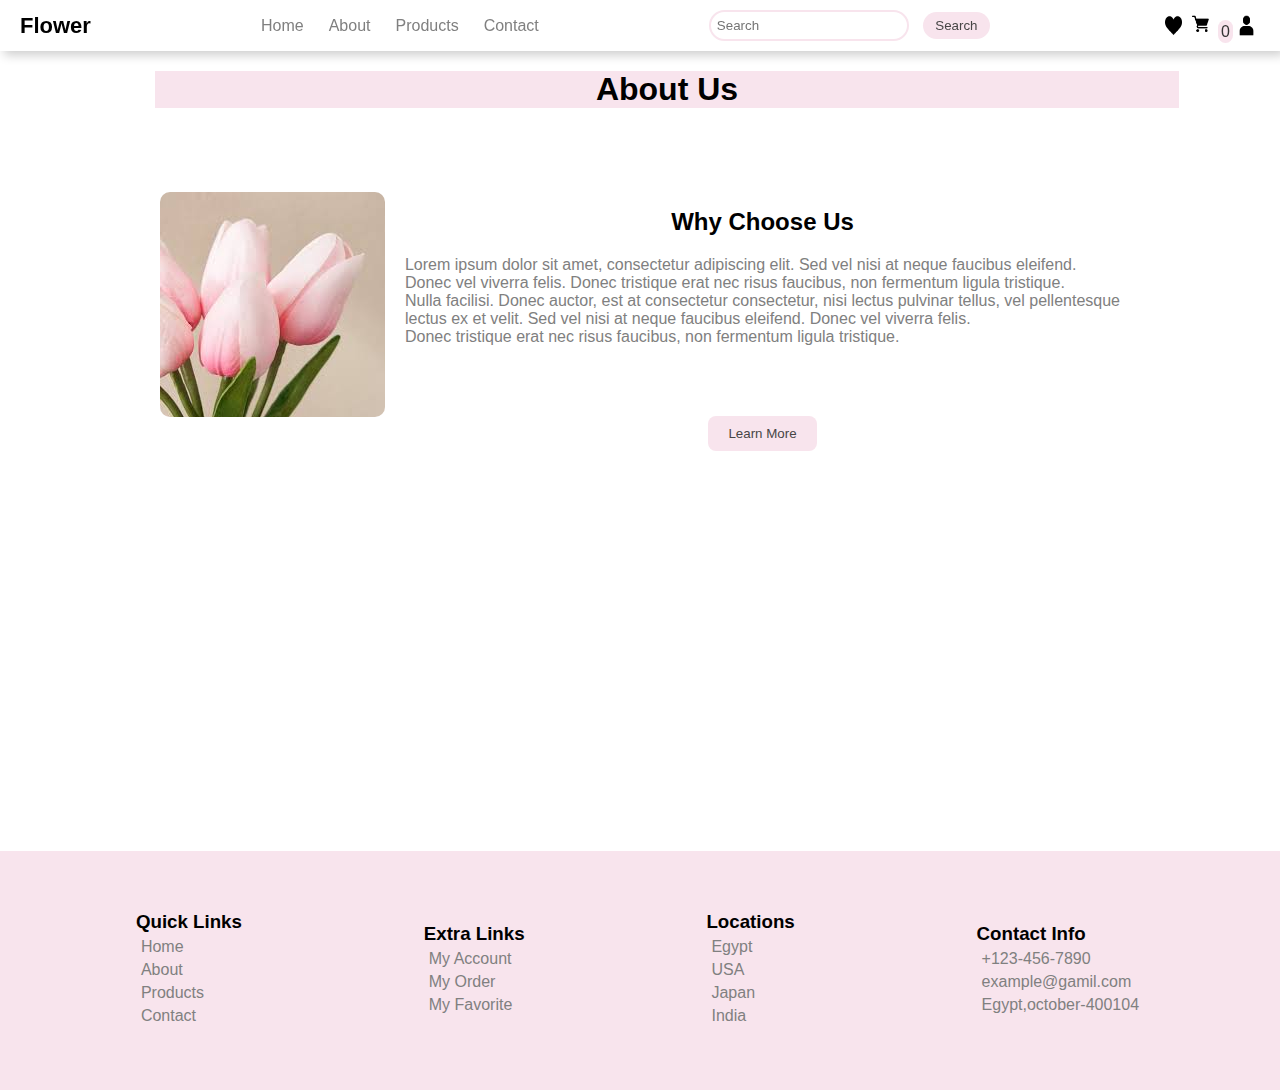
==== about.html @ a102a8c3 "first commit" ====
<!DOCTYPE html>
<html lang="en">
<head>
    <meta charset="UTF-8">
    <meta name="viewport" content="width=device-width, initial-scale=1.0">
    <title>Flower</title>
    <link rel="stylesheet" href="style.css">
</head>
<body>
    <nav class="navbar">
        <img src="list.svg" class="menu-icon" alt="list"> 
        
        <h1 class="navbar-brand">Flower </h1>
      
          <ul class="navbar-nav mr-auto">
            <li class="nav-item ">
              <a  href="index.html">Home </a>
            </li>
            <li class="nav-item ">
                <a  href="about.html">About </a>
              </li>
            <li class="nav-item">
              <a href="products.html">Products</a>
            </li>
            <li class="nav-item">
              <a  href="contact.html">Contact</a>
            </li>
          </ul>
          <form class="form-inline my-2 my-lg-0">
            <input class="form-control mr-sm-2" type="search" placeholder="Search" aria-label="Search">
            <button class="btn btn-outline-success my-2 my-sm-0" type="submit">Search</button>
          </form>
          <div class="icons">
          <img class="icon-list" src="like.png" alt="like">
          <div class="cart-icon">
            <img  class="icon-list" src="grocery-store.png" alt="cart">
            <span>0</span>
          </div>
          <img  class="icon-list" src="user.png" alt="user">
        </div>
        </div>
      </nav>
      <div class="about">
        <h1> About Us</h1>
        <div>
            <img src="images (1).jpg" alt="flower" class="flower-img">
            <div class="con">
            <h2>Why Choose Us</h2>
            
            <p>Lorem ipsum dolor sit amet, consectetur adipiscing elit. Sed vel nisi at neque faucibus eleifend. <br> Donec vel viverra felis. Donec tristique erat nec risus faucibus,  non fermentum ligula tristique. <br> Nulla facilisi. Donec auctor, est at consectetur consectetur, nisi lectus pulvinar tellus, vel pellentesque <br> lectus ex et velit. Sed vel nisi at neque faucibus eleifend. Donec vel viverra felis. <br> Donec tristique erat nec risus faucibus, non fermentum ligula tristique.</p>
             <button>Learn More</button>
       
        </div>
    </div>
      </div>









      <footer class="footer">
        <div class="quick-links">
            <h3> Quick Links</h3>
            <ul>
                <li><a href="index.html">Home</a></li>
                <li><a href="about.html">About</a></li>
                <li><a href="products.html">Products</a></li>
                <li><a href="contact.html">Contact</a></li>
            </ul>
        </div>
        <div class="extra-links">
            <h3> Extra Links</h3>
            <ul>
                <li><a href="#">My Account</a></li>
                <li><a href="#">My Order</a></li>
                <li><a href="#">My Favorite</a></li>
              
            </ul>
        </div>
        <div class="locations">
            <h3> Locations</h3>
            <ul>
                <li><a href="#">Egypt</a></li>
                <li><a href="#">USA</a></li>
                <li><a href="#">Japan</a></li>
                <li><a href="#">India</a></li>
              
            </ul>
        </div>
        <div class="contact-info">
            <h3> Contact Info</h3>
            <ul>
                <li><a href="">+123-456-7890</a></li>
                <li><a href="">example@gamil.com</a></li>
                <li><a href="">Egypt,october-400104</a></li>
            </ul>
            
        </div>



     </footer>
      
    
</body>
</html>
---- style.css ----
* {
    padding: 0;
    margin: 0;
    box-sizing: border-box;
    font-family: 'Trebuchet MS', 'Lucida Sans Unicode', 'Lucida Grande', 'Lucida Sans', Arial, sans-serif;
}

/* Navbar Styling */
.navbar {
    display: flex;
    justify-content: space-between;
    align-items: center;
    padding: 10px 20px;
    background-color: white;
    color: #333;
    box-shadow: 4px 4px 10px rgba(0, 0, 0, 0.2);
    position: sticky;
    top: 0;
    z-index: 1000;
    width: 100%;
}

/* Navbar Title */
.navbar h1 {
    color: black;
    font-size: 22px;
    font-weight: 900;
}

/* Navbar Links */
.navbar ul {
    display: flex;
    justify-content: space-around;
    gap: 25px;
    list-style: none;
}

.navbar a {
    text-decoration: none;
    color: gray;
    font-size: 16px;
    transition: color 0.3s ease;
}

.navbar a:hover {
    color: black;
}

/* Search Bar */
.navbar form input {
    width: 200px;
    padding: 6px;
    border: 2px solid #f8e4ed;
    border-radius: 20px;
    outline: none;
    margin-right: 10px;
}

.navbar form button {
    padding: 6px 12px;
    border: none;
    border-radius: 20px;
    background-color: #f8e4ed;
    color: rgb(71, 70, 70);
    cursor: pointer;
    transition: transform 0.3s ease;
}

.navbar form button:hover {
    transform: scale(1.1);
}
a:is(:link,:active,:visited).active{
    color: black;
}

/* Icons */
.icons{
    display: flex;
}
.icon-list {
    width: 17px;
    margin: 5px;
    transition: transform 0.3s ease;
}
.icons .cart-icon span{
    background-color: #f8e4ed;
    border-radius: 30px;
    padding: 3px;
}

.icon-list:hover {
    transform: scale(1.1);
}

/* Menu Icon for Mobile */
.navbar .menu-icon {
    width: 30px;
    cursor: pointer;
    display: none;
}
.home{
    display: flex;
    align-items: center;
    min-height: 100vh;
    background:url('./تنزيل.jpg')no-repeat;
    background-size: cover;
    background-position: center;
}
.home .content{
    max-width: 50rem;
    margin-left: 5rem;

}
.home .content h4{
    font-size: 5rem;
    margin-left: 5px;

  
}
.home .content span{
    font-size: 2.5rem;
    padding: 1rem 0;
    line-height: 1.5;
    color:pink;
}

.home .content p{
    font-size: 1rem;
    line-height: 1.5;
    color: #999;
}
.home .content a {
    text-decoration: none; 
    list-style: none; 
}

.home .content a button {
    padding: 10px 20px;
    background-color:rgb(71, 70, 70);
    color:  #f8e4ed; 
    border: none;
    border-radius: 8px;
    cursor: pointer;
}


/* Responsive Design */
@media screen and (max-width: 768px) {
    /* Hide everything except menu icon */
    .navbar ul,
    .navbar form {
        display: none;
    }

    .navbar {
        display: flex;
        justify-content: space-between;
        align-items: center;
    }

    .navbar .menu-icon {
        display: block;
    }

    /* Show menu items below navbar when menu is toggled */
    .navbar ul {
        flex-direction: column;
        width: 100%;
        background-color: white;
        position: absolute;
        top: 60px; /* Below the navbar */
        left: 0;
        padding: 10px 0;
        box-shadow: 0px 4px 10px rgba(0, 0, 0, 0.2);
    }

    .navbar ul.show {
        display: flex;
    }

    .navbar a {
        display: block;
        padding: 10px;
        text-align: center;
    }
}


.contact{
    display: flex;
    justify-content: center;
    align-items: center;
    margin-top: 20px;
    flex-direction: column;
    
  
}

.contact form{
    box-shadow: 4px 4px 10px rgba(0, 0, 0, 0.2);
    border-radius: 20px;
    margin-top: 20px;
    padding: 20px;

}
.contact form input{
    margin: 10px;
    width: 97%;
    padding: 10px;
    border: 1px solid gray;
    border-radius: 10px;
    outline: none;



}

.contact form textarea{
    margin: 10px;
    width: 97%;
    padding: 10px;
    border: 1px solid gray;
    border-radius: 10px;
    outline: none;

}
.contact button{
    padding: 10px 20px;
    background-color:#f8e4ed;
    color:  rgb(71, 70, 70);
    border: none;
    border-radius: 8px;
    cursor: pointer;
    margin-top: 50px;
    
}


.contact h1{
    text-align: center;
    background-color: #f8e4ed;
    width: 80%;
}


/* about */


.about div{
    display: flex;
    justify-content: center;
    align-items: center;
    margin-top: 50px;
    gap: 20px;

}
.about div img{
   border-radius: 10px;

}
.about div .con{
    display: flex;
    flex-direction: column;

}
.about div p{
    color: gray;
    font-family:Arial, Helvetica, sans-serif;
    

}
.about div h2{
    font-family:Arial, Helvetica, sans-serif;
    

}

.about h1{
    text-align: center;
    background-color: #f8e4ed;
    width: 80%;
    margin-left: 155px;
    margin-top: 20px;
}
.about div button{
    padding: 10px 20px;
    background-color:#f8e4ed;
    color:  rgb(71, 70, 70);
    border: none;
    border-radius: 8px;
    cursor: pointer;
    margin-top: 50px;

}



.footer{
    margin-top: 400px;
    display: flex;
    justify-content:space-around;
    align-items: center;
    gap: 10px;
    padding: 50px;
    background-color: #f8e4ed;

}
.footer a{
    text-decoration: none;
    color: gray;
}
.footer a:hover{
    text-decoration:underline;
    color: gray;
}
.footer div{
    padding: 10px;
}
.footer div ul li{
    list-style: none;
    margin: 5px;
}








.container {
    display: grid;
    grid-template-columns: repeat(3, minmax(0, 1fr));
    gap: 20px;

    margin-left: 220px;
    margin-top: 30px;
    
}
.listproduct a{
    text-decoration: none;
    color: rgb(67, 66, 66);
    
}

.listproduct h1{
    text-align: center;
    background-color: #f8e4ed;
    width: 80%;
    margin-left: 155px;
    margin-top: 20px;
}


.listproduct .item {
    background-color: #faf5f7;
    border-radius: 20px;
    padding: 20px;
    text-align: center;
    max-width: 180px; 
}
.listproduct .container :hover{
    transform: scale(1.01);
}

.listproduct .item img {
    width: 100%; 
    height: auto; 
    border-radius: 10px; 
}

.listproduct .item h2 {
    font-weight: 500;
    font-size: large;
}

.listproduct .item .price {
    color: gray;
    letter-spacing: 2px; 
    font-size: small;
}

.listproduct .item button {
    padding: 5px 10px;
    background-color: rgb(71, 70, 70);
    color: #f8e4ed;
    border: none;
    border-radius: 10px;
    cursor: pointer;
    display: block; 
    margin: 8px auto;
    transition: background 0.3s ease;
}

.listproduct .item button:hover {
    background-color: rgb(50, 50, 50);
}


.cartTab{
    width: 400px;
    background-color: #333;
    color: #f8e4ed;
    position: fixed;
    inset: 50px 0 0 auto;
    display: grid;
    grid-template-rows: 70px 1fr 70px;
    border-radius: 20px;
}
.cartTab h1{
    text-align: center;
    padding: 10px;
    color: #f8e4ed;
}
.cartTab .btn .close{
    padding: 5px 10px;
    background-color: rgb(95, 94, 94);
    color: #f8e4ed;
    border: none;
    border-radius: 10px;
    cursor: pointer;
    /* display: block;  */
    margin: 8px auto;
    transition: background 0.3s ease;
}
.cartTab .btn .checkout{
    padding: 5px 10px;
    background-color: rgb(95, 94, 94);
    color: #f8e4ed;
    border: none;
    border-radius: 10px;
    cursor: pointer;
    /* display: block;  */
    margin: 8px auto;
    transition: background 0.3s ease;
}
.cartTab .btn{
text-align: center;

}


.cartTab .listCart .item {
    display: grid;
    grid-template-columns: auto 1fr auto auto; 
    gap: 10px;
    text-align: center;
    align-items: center;
    padding: 10px;
}

.cartTab .listCart .item img {
    width: 100%;
    max-width: 50px; 
    height: auto; 
    border-radius: 5px; 
}

.cartTab .listCart .item .product-name {
    text-align: left; 
    font-weight: bold;
}

.cartTab .listCart .item .quantity {
    display: flex;
    align-items: center;
    justify-content: center;
}
.cartTab .listCart .item span {
    display: inline-block;
    width: 20px;
    height: 20px;
    background-color: #f8e4ed;
    color: #333;
    border-radius: 50%;
    cursor: pointer;
}
.cartTab .listCart .item span:nth-child(2) {
   background-color: transparent;
   color: #f8e4ed;
}

.cartTab .listCart .item .price {
    font-weight: bold;
    color: #333;
}




.pro-details h1{
    text-align: center;
    background-color: #f8e4ed;
    width: 80%;
    margin-left: 155px;
    margin-top: 20px;

}

.pro-details .details{
    display: flex;
    align-items: center;
    margin-top: 50px;
    justify-content: center;
    gap: 20px;

}

.pro-details .details img{
    border-radius: 20px;
   
    
}

.pro-details .details p{
    color: rgb(102, 101, 101);
    font-family:Arial, Helvetica, sans-serif;

}




.options {
    display: flex;
    align-items: center;
    justify-content: space-around;
    gap: 20px;
    margin-top: 100px;
    padding: 40px;
    background-color: #f7f3f5;
   
    border-radius: 10px;
}
.options .tab{
    cursor: pointer;
    transition: background-color 0.3s ease;
    display: flex;
    align-items: center;
    justify-content: center;
    gap: 10px;
    color: rgb(75, 74, 74);
}
.options .tab div{
  
    display: flex;
    flex-direction: column;
}

.options .tab img{
    width: 40px;
}




.detail{
    display: flex;
    justify-content: center;
    align-items: center;
    gap: 20px;
    margin-top: 70px;
}
.detail img{
    border-radius: 20px;
}
.detail p{
    color: rgb(75, 74, 74);
    font-size: 20px;
    font-family: Arial, Helvetica, sans-serif;
}
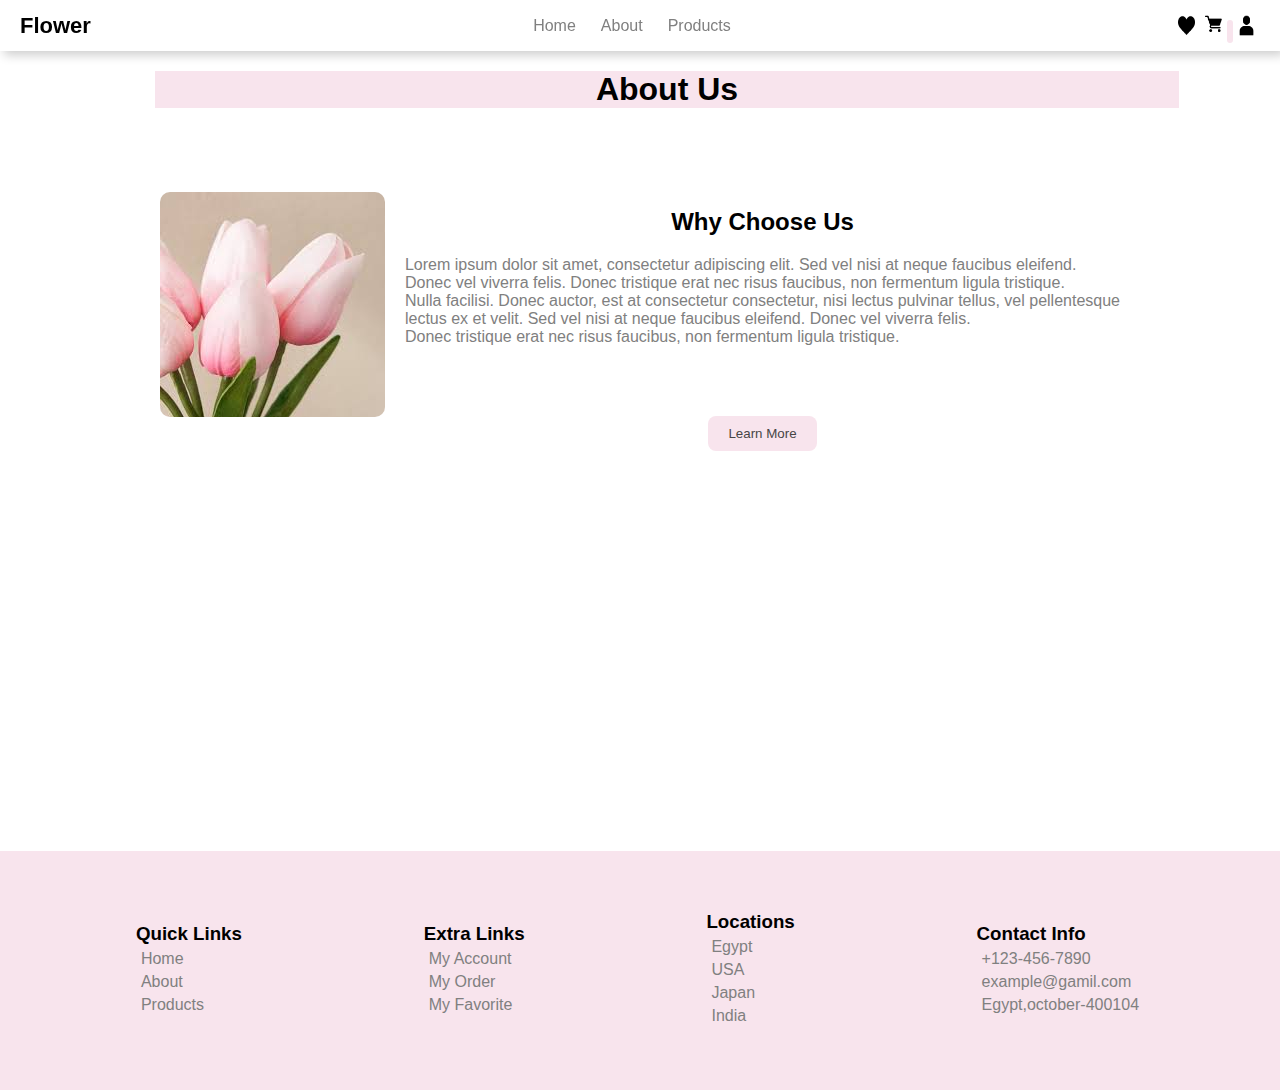
==== commit 3a2c6334: "Added search functionality and updated product listing" ====
--- a/about.html
+++ b/about.html
@@ -8,7 +8,7 @@
 </head>
 <body>
     <nav class="navbar">
-        <img src="list.svg" class="menu-icon" alt="list"> 
+        <img src="images/list.svg" class="menu-icon" alt="list"> 
         
         <h1 class="navbar-brand">Flower </h1>
       
@@ -22,28 +22,22 @@
             <li class="nav-item">
               <a href="products.html">Products</a>
             </li>
-            <li class="nav-item">
-              <a  href="contact.html">Contact</a>
-            </li>
           </ul>
-          <form class="form-inline my-2 my-lg-0">
-            <input class="form-control mr-sm-2" type="search" placeholder="Search" aria-label="Search">
-            <button class="btn btn-outline-success my-2 my-sm-0" type="submit">Search</button>
-          </form>
+
           <div class="icons">
-          <img class="icon-list" src="like.png" alt="like">
+          <img class="icon-list" src="images/like.png" alt="like">
           <div class="cart-icon">
-            <img  class="icon-list" src="grocery-store.png" alt="cart">
+            <img  class="icon-list" src="images/grocery-store.png" alt="cart">
             <span>0</span>
           </div>
-          <img  class="icon-list" src="user.png" alt="user">
+          <img  class="icon-list" src="images/user.png" alt="user">
         </div>
         </div>
       </nav>
       <div class="about">
         <h1> About Us</h1>
         <div>
-            <img src="images (1).jpg" alt="flower" class="flower-img">
+            <img src="images/images (1).jpg" alt="flower" class="flower-img">
             <div class="con">
             <h2>Why Choose Us</h2>
             
@@ -69,7 +63,6 @@
                 <li><a href="index.html">Home</a></li>
                 <li><a href="about.html">About</a></li>
                 <li><a href="products.html">Products</a></li>
-                <li><a href="contact.html">Contact</a></li>
             </ul>
         </div>
         <div class="extra-links">
@@ -105,6 +98,7 @@
 
      </footer>
       
-    
+     <script src="script.js"></script>
+
 </body>
 </html>--- a/style.css
+++ b/style.css
@@ -102,7 +102,7 @@
     display: flex;
     align-items: center;
     min-height: 100vh;
-    background:url('./تنزيل.jpg')no-repeat;
+    background:url('./images/تنزيل.jpg')no-repeat;
     background-size: cover;
     background-position: center;
 }
@@ -506,6 +506,7 @@
 
 }
 
+
 .pro-details .details img{
     border-radius: 20px;
    
@@ -513,7 +514,7 @@
 }
 
 .pro-details .details p{
-    color: rgb(102, 101, 101);
+    color: rgb(0, 0, 0);
     font-family:Arial, Helvetica, sans-serif;
 
 }
